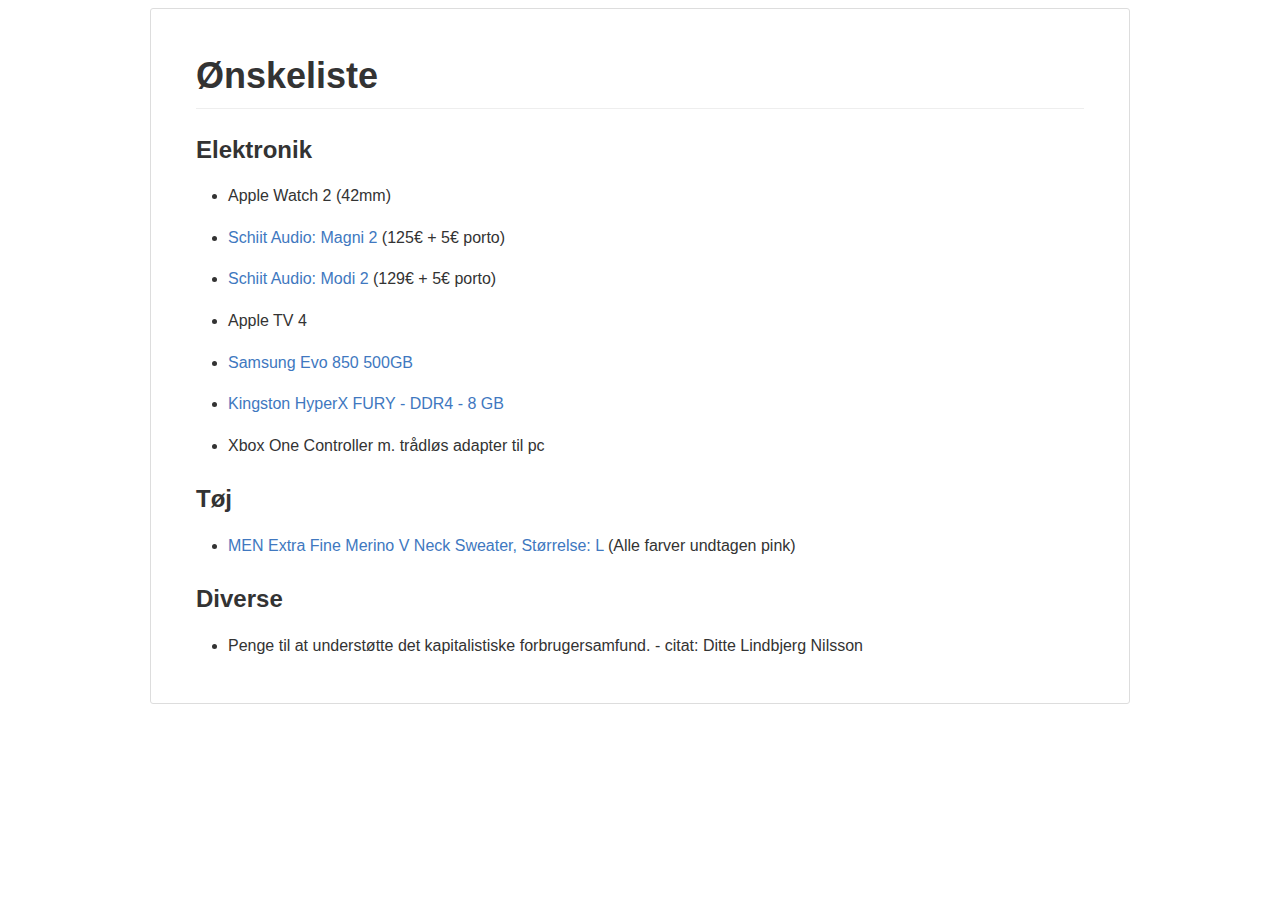
==== wishlist.html @ 1c471b1d "first version to publish" ====
<!DOCTYPE html><html><head><meta charset="utf-8"><style>@font-face {
  font-family: octicons-anchor;
  src: url([data-uri]) format('woff');
}

* {
    box-sizing: border-box;
}

body {
    width: 980px;
    margin-right: auto;
    margin-left: auto;
}

body .markdown-body {
    padding: 45px;
    border: 1px solid #ddd;
    border-radius: 3px;
    word-wrap: break-word;
}

pre {
    font: 12px Consolas, "Liberation Mono", Menlo, Courier, monospace;
}

.markdown-body {
  -webkit-text-size-adjust: 100%;
  text-size-adjust: 100%;
  color: #333;
  font-family: "Helvetica Neue", Helvetica, "Segoe UI", Arial, freesans, sans-serif, "Apple Color Emoji", "Segoe UI Emoji", "Segoe UI Symbol";
  font-size: 16px;
  line-height: 1.6;
  word-wrap: break-word;
}

.markdown-body a {
  background-color: transparent;
}

.markdown-body a:active,
.markdown-body a:hover {
  outline: 0;
}

.markdown-body strong {
  font-weight: bold;
}

.markdown-body h1 {
  font-size: 2em;
  margin: 0.67em 0;
}

.markdown-body img {
  border: 0;
}

.markdown-body hr {
  box-sizing: content-box;
  height: 0;
}

.markdown-body pre {
  overflow: auto;
}

.markdown-body code,
.markdown-body kbd,
.markdown-body pre {
  font-family: monospace, monospace;
  font-size: 1em;
}

.markdown-body input {
  color: inherit;
  font: inherit;
  margin: 0;
}

.markdown-body html input[disabled] {
  cursor: default;
}

.markdown-body input {
  line-height: normal;
}

.markdown-body input[type="checkbox"] {
  box-sizing: border-box;
  padding: 0;
}

.markdown-body table {
  border-collapse: collapse;
  border-spacing: 0;
}

.markdown-body td,
.markdown-body th {
  padding: 0;
}

.markdown-body input {
  font: 13px / 1.4 Helvetica, arial, nimbussansl, liberationsans, freesans, clean, sans-serif, "Apple Color Emoji", "Segoe UI Emoji", "Segoe UI Symbol";
}

.markdown-body a {
  color: #4078c0;
  text-decoration: none;
}

.markdown-body a:hover,
.markdown-body a:active {
  text-decoration: underline;
}

.markdown-body hr {
  height: 0;
  margin: 15px 0;
  overflow: hidden;
  background: transparent;
  border: 0;
  border-bottom: 1px solid #ddd;
}

.markdown-body hr:before {
  display: table;
  content: "";
}

.markdown-body hr:after {
  display: table;
  clear: both;
  content: "";
}

.markdown-body h1,
.markdown-body h2,
.markdown-body h3,
.markdown-body h4,
.markdown-body h5,
.markdown-body h6 {
  margin-top: 15px;
  margin-bottom: 15px;
  line-height: 1.1;
}

.markdown-body h1 {
  font-size: 30px;
}

.markdown-body h2 {
  font-size: 21px;
}

.markdown-body h3 {
  font-size: 16px;
}

.markdown-body h4 {
  font-size: 14px;
}

.markdown-body h5 {
  font-size: 12px;
}

.markdown-body h6 {
  font-size: 11px;
}

.markdown-body blockquote {
  margin: 0;
}

.markdown-body ul,
.markdown-body ol {
  padding: 0;
  margin-top: 0;
  margin-bottom: 0;
}

.markdown-body ol ol,
.markdown-body ul ol {
  list-style-type: lower-roman;
}

.markdown-body ul ul ol,
.markdown-body ul ol ol,
.markdown-body ol ul ol,
.markdown-body ol ol ol {
  list-style-type: lower-alpha;
}

.markdown-body dd {
  margin-left: 0;
}

.markdown-body code {
  font-family: Consolas, "Liberation Mono", Menlo, Courier, monospace;
  font-size: 12px;
}

.markdown-body pre {
  margin-top: 0;
  margin-bottom: 0;
  font: 12px Consolas, "Liberation Mono", Menlo, Courier, monospace;
}

.markdown-body .select::-ms-expand {
  opacity: 0;
}

.markdown-body .octicon {
  font: normal normal normal 16px/1 octicons-anchor;
  display: inline-block;
  text-decoration: none;
  text-rendering: auto;
  -webkit-font-smoothing: antialiased;
  -moz-osx-font-smoothing: grayscale;
  -webkit-user-select: none;
  -moz-user-select: none;
  -ms-user-select: none;
  user-select: none;
}

.markdown-body .octicon-link:before {
  content: '\f05c';
}

.markdown-body:before {
  display: table;
  content: "";
}

.markdown-body:after {
  display: table;
  clear: both;
  content: "";
}

.markdown-body>*:first-child {
  margin-top: 0 !important;
}

.markdown-body>*:last-child {
  margin-bottom: 0 !important;
}

.markdown-body a:not([href]) {
  color: inherit;
  text-decoration: none;
}

.markdown-body .anchor {
  display: inline-block;
  padding-right: 2px;
  margin-left: -18px;
}

.markdown-body .anchor:focus {
  outline: none;
}

.markdown-body h1,
.markdown-body h2,
.markdown-body h3,
.markdown-body h4,
.markdown-body h5,
.markdown-body h6 {
  margin-top: 1em;
  margin-bottom: 16px;
  font-weight: bold;
  line-height: 1.4;
}

.markdown-body h1 .octicon-link,
.markdown-body h2 .octicon-link,
.markdown-body h3 .octicon-link,
.markdown-body h4 .octicon-link,
.markdown-body h5 .octicon-link,
.markdown-body h6 .octicon-link {
  color: #000;
  vertical-align: middle;
  visibility: hidden;
}

.markdown-body h1:hover .anchor,
.markdown-body h2:hover .anchor,
.markdown-body h3:hover .anchor,
.markdown-body h4:hover .anchor,
.markdown-body h5:hover .anchor,
.markdown-body h6:hover .anchor {
  text-decoration: none;
}

.markdown-body h1:hover .anchor .octicon-link,
.markdown-body h2:hover .anchor .octicon-link,
.markdown-body h3:hover .anchor .octicon-link,
.markdown-body h4:hover .anchor .octicon-link,
.markdown-body h5:hover .anchor .octicon-link,
.markdown-body h6:hover .anchor .octicon-link {
  visibility: visible;
}

.markdown-body h1 {
  padding-bottom: 0.3em;
  font-size: 2.25em;
  line-height: 1.2;
  border-bottom: 1px solid #eee;
}

.markdown-body h1 .anchor {
  line-height: 1;
}

.markdown-body h2 {
  padding-bottom: 0.3em;
  font-size: 1.75em;
  line-height: 1.225;
  border-bottom: 1px solid #eee;
}

.markdown-body h2 .anchor {
  line-height: 1;
}

.markdown-body h3 {
  font-size: 1.5em;
  line-height: 1.43;
}

.markdown-body h3 .anchor {
  line-height: 1.2;
}

.markdown-body h4 {
  font-size: 1.25em;
}

.markdown-body h4 .anchor {
  line-height: 1.2;
}

.markdown-body h5 {
  font-size: 1em;
}

.markdown-body h5 .anchor {
  line-height: 1.1;
}

.markdown-body h6 {
  font-size: 1em;
  color: #777;
}

.markdown-body h6 .anchor {
  line-height: 1.1;
}

.markdown-body p,
.markdown-body blockquote,
.markdown-body ul,
.markdown-body ol,
.markdown-body dl,
.markdown-body table,
.markdown-body pre {
  margin-top: 0;
  margin-bottom: 16px;
}

.markdown-body hr {
  height: 4px;
  padding: 0;
  margin: 16px 0;
  background-color: #e7e7e7;
  border: 0 none;
}

.markdown-body ul,
.markdown-body ol {
  padding-left: 2em;
}

.markdown-body ul ul,
.markdown-body ul ol,
.markdown-body ol ol,
.markdown-body ol ul {
  margin-top: 0;
  margin-bottom: 0;
}

.markdown-body li>p {
  margin-top: 16px;
}

.markdown-body dl {
  padding: 0;
}

.markdown-body dl dt {
  padding: 0;
  margin-top: 16px;
  font-size: 1em;
  font-style: italic;
  font-weight: bold;
}

.markdown-body dl dd {
  padding: 0 16px;
  margin-bottom: 16px;
}

.markdown-body blockquote {
  padding: 0 15px;
  color: #777;
  border-left: 4px solid #ddd;
}

.markdown-body blockquote>:first-child {
  margin-top: 0;
}

.markdown-body blockquote>:last-child {
  margin-bottom: 0;
}

.markdown-body table {
  display: block;
  width: 100%;
  overflow: auto;
  word-break: normal;
  word-break: keep-all;
}

.markdown-body table th {
  font-weight: bold;
}

.markdown-body table th,
.markdown-body table td {
  padding: 6px 13px;
  border: 1px solid #ddd;
}

.markdown-body table tr {
  background-color: #fff;
  border-top: 1px solid #ccc;
}

.markdown-body table tr:nth-child(2n) {
  background-color: #f8f8f8;
}

.markdown-body img {
  max-width: 100%;
  box-sizing: content-box;
  background-color: #fff;
}

.markdown-body code {
  padding: 0;
  padding-top: 0.2em;
  padding-bottom: 0.2em;
  margin: 0;
  font-size: 85%;
  background-color: rgba(0,0,0,0.04);
  border-radius: 3px;
}

.markdown-body code:before,
.markdown-body code:after {
  letter-spacing: -0.2em;
  content: "\00a0";
}

.markdown-body pre>code {
  padding: 0;
  margin: 0;
  font-size: 100%;
  word-break: normal;
  white-space: pre;
  background: transparent;
  border: 0;
}

.markdown-body .highlight {
  margin-bottom: 16px;
}

.markdown-body .highlight pre,
.markdown-body pre {
  padding: 16px;
  overflow: auto;
  font-size: 85%;
  line-height: 1.45;
  background-color: #f7f7f7;
  border-radius: 3px;
}

.markdown-body .highlight pre {
  margin-bottom: 0;
  word-break: normal;
}

.markdown-body pre {
  word-wrap: normal;
}

.markdown-body pre code {
  display: inline;
  max-width: initial;
  padding: 0;
  margin: 0;
  overflow: initial;
  line-height: inherit;
  word-wrap: normal;
  background-color: transparent;
  border: 0;
}

.markdown-body pre code:before,
.markdown-body pre code:after {
  content: normal;
}

.markdown-body kbd {
  display: inline-block;
  padding: 3px 5px;
  font-size: 11px;
  line-height: 10px;
  color: #555;
  vertical-align: middle;
  background-color: #fcfcfc;
  border: solid 1px #ccc;
  border-bottom-color: #bbb;
  border-radius: 3px;
  box-shadow: inset 0 -1px 0 #bbb;
}

.markdown-body .pl-c {
  color: #969896;
}

.markdown-body .pl-c1,
.markdown-body .pl-s .pl-v {
  color: #0086b3;
}

.markdown-body .pl-e,
.markdown-body .pl-en {
  color: #795da3;
}

.markdown-body .pl-s .pl-s1,
.markdown-body .pl-smi {
  color: #333;
}

.markdown-body .pl-ent {
  color: #63a35c;
}

.markdown-body .pl-k {
  color: #a71d5d;
}

.markdown-body .pl-pds,
.markdown-body .pl-s,
.markdown-body .pl-s .pl-pse .pl-s1,
.markdown-body .pl-sr,
.markdown-body .pl-sr .pl-cce,
.markdown-body .pl-sr .pl-sra,
.markdown-body .pl-sr .pl-sre {
  color: #183691;
}

.markdown-body .pl-v {
  color: #ed6a43;
}

.markdown-body .pl-id {
  color: #b52a1d;
}

.markdown-body .pl-ii {
  background-color: #b52a1d;
  color: #f8f8f8;
}

.markdown-body .pl-sr .pl-cce {
  color: #63a35c;
  font-weight: bold;
}

.markdown-body .pl-ml {
  color: #693a17;
}

.markdown-body .pl-mh,
.markdown-body .pl-mh .pl-en,
.markdown-body .pl-ms {
  color: #1d3e81;
  font-weight: bold;
}

.markdown-body .pl-mq {
  color: #008080;
}

.markdown-body .pl-mi {
  color: #333;
  font-style: italic;
}

.markdown-body .pl-mb {
  color: #333;
  font-weight: bold;
}

.markdown-body .pl-md {
  background-color: #ffecec;
  color: #bd2c00;
}

.markdown-body .pl-mi1 {
  background-color: #eaffea;
  color: #55a532;
}

.markdown-body .pl-mdr {
  color: #795da3;
  font-weight: bold;
}

.markdown-body .pl-mo {
  color: #1d3e81;
}

.markdown-body kbd {
  display: inline-block;
  padding: 3px 5px;
  font: 11px Consolas, "Liberation Mono", Menlo, Courier, monospace;
  line-height: 10px;
  color: #555;
  vertical-align: middle;
  background-color: #fcfcfc;
  border: solid 1px #ccc;
  border-bottom-color: #bbb;
  border-radius: 3px;
  box-shadow: inset 0 -1px 0 #bbb;
}

.markdown-body .plan-price-unit {
  color: #767676;
  font-weight: normal;
}

.markdown-body .task-list-item {
  list-style-type: none;
}

.markdown-body .task-list-item+.task-list-item {
  margin-top: 3px;
}

.markdown-body .task-list-item input {
  margin: 0 0.35em 0.25em -1.6em;
  vertical-align: middle;
}

.markdown-body .plan-choice {
  padding: 15px;
  padding-left: 40px;
  display: block;
  border: 1px solid #e0e0e0;
  position: relative;
  font-weight: normal;
  background-color: #fafafa;
}

.markdown-body .plan-choice.open {
  background-color: #fff;
}

.markdown-body .plan-choice.open .plan-choice-seat-breakdown {
  display: block;
}

.markdown-body .plan-choice-free {
  border-radius: 3px 3px 0 0;
}

.markdown-body .plan-choice-paid {
  border-radius: 0 0 3px 3px;
  border-top: 0;
  margin-bottom: 20px;
}

.markdown-body .plan-choice-radio {
  position: absolute;
  left: 15px;
  top: 18px;
}

.markdown-body .plan-choice-exp {
  color: #999;
  font-size: 12px;
  margin-top: 5px;
}

.markdown-body .plan-choice-seat-breakdown {
  margin-top: 10px;
  display: none;
}

.markdown-body :checked+.radio-label {
  z-index: 1;
  position: relative;
  border-color: #4078c0;
}
</style><title>wishlist</title></head><body><article class="markdown-body"><h1>
<a id="user-content-Ønskeliste" class="anchor" href="#%C3%98nskeliste" aria-hidden="true"><span aria-hidden="true" class="octicon octicon-link"></span></a>Ønskeliste</h1>

<h3>
<a id="user-content-elektronik" class="anchor" href="#elektronik" aria-hidden="true"><span aria-hidden="true" class="octicon octicon-link"></span></a>Elektronik</h3>

<ul>
<li><p>Apple Watch 2 (42mm)</p></li>
<li><p><a href="https://goo.gl/mFnJ42">Schiit Audio: Magni 2</a> (125€ + 5€ porto)</p></li>
<li><p><a href="https://goo.gl/eCxAy4">Schiit Audio: Modi 2</a> (129€ + 5€ porto)</p></li>
<li><p>Apple TV 4</p></li>
<li><p><a href="https://goo.gl/hjiUKg">Samsung Evo 850 500GB</a></p></li>
<li><p><a href="https://goo.gl/yaQiCn">Kingston HyperX FURY - DDR4 - 8 GB</a></p></li>
<li><p>Xbox One Controller m. trådløs adapter til pc</p></li>
</ul>

<h3>
<a id="user-content-tøj" class="anchor" href="#t%C3%B8j" aria-hidden="true"><span aria-hidden="true" class="octicon octicon-link"></span></a>Tøj</h3>

<ul>
<li>  <a href="https://goo.gl/VMyNeP">MEN Extra Fine Merino V Neck Sweater, Størrelse: L</a> (Alle farver undtagen pink)</li>
</ul>

<h3>
<a id="user-content-diverse" class="anchor" href="#diverse" aria-hidden="true"><span aria-hidden="true" class="octicon octicon-link"></span></a>Diverse</h3>

<ul>
<li>  Penge til at understøtte det kapitalistiske forbrugersamfund. - citat: Ditte Lindbjerg Nilsson</li>
</ul>
</article></body></html>
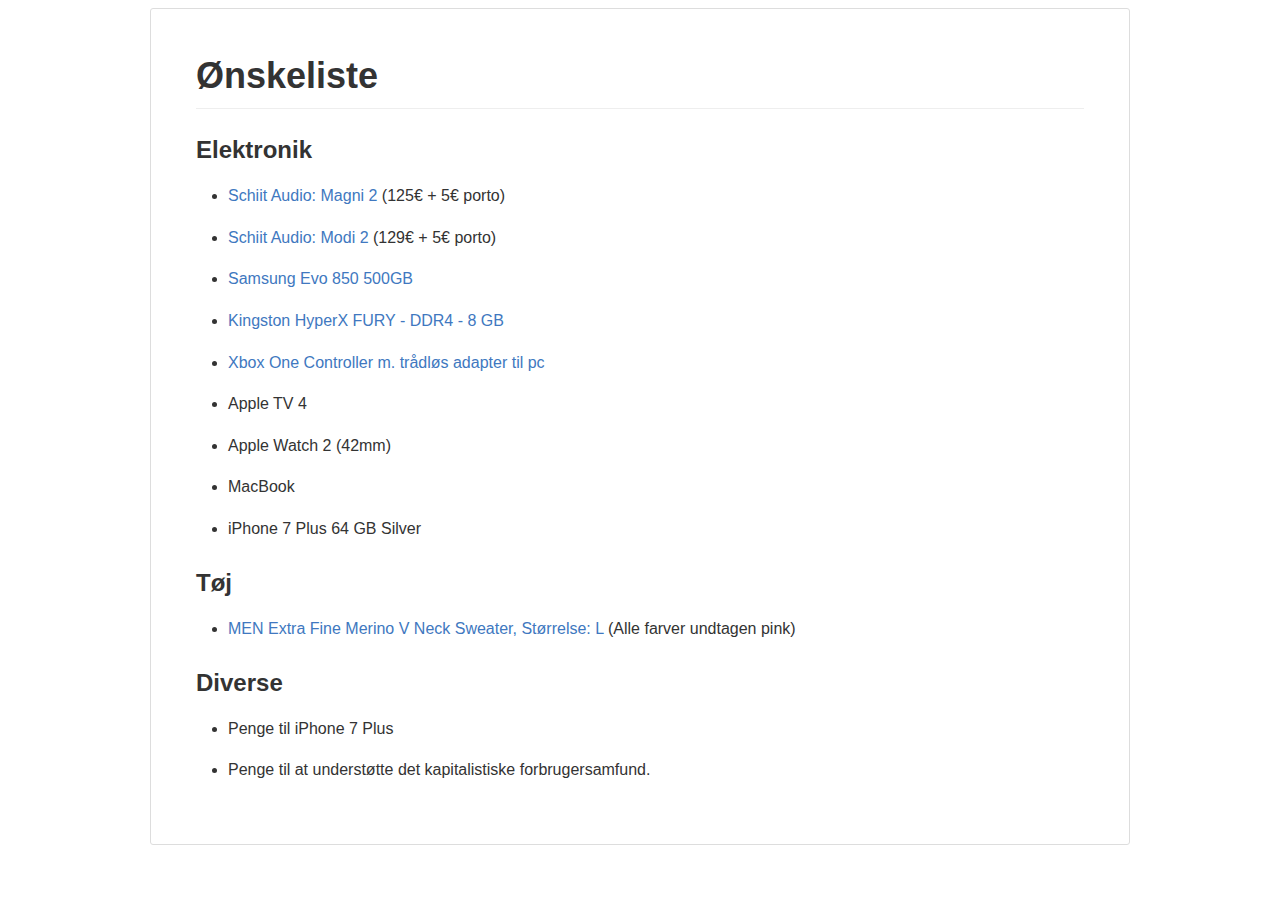
==== commit 0db0a45d: "Load by js" ====
--- a/wishlist.html
+++ b/wishlist.html
@@ -728,26 +728,29 @@
 <a id="user-content-elektronik" class="anchor" href="#elektronik" aria-hidden="true"><span aria-hidden="true" class="octicon octicon-link"></span></a>Elektronik</h3>
 
 <ul>
+<li><p><a href="https://www.schiit-europe.com/index.php/producten/amps/magni2-product-1.html">Schiit Audio: Magni 2</a> (125€ + 5€ porto)</p></li>
+<li><p><a href="http://www.schiit-europe.com/index.php/producten/dacs/modi2-usb-product-7.html">Schiit Audio: Modi 2</a> (129€ + 5€ porto)</p></li>
+<li><p><a href="http://www.edbpriser.dk/ssd-solid-state-drive/samsung-850-evo-mz-75e500-500-gb-id-9025414.aspx">Samsung Evo 850 500GB</a></p></li>
+<li><p><a href="https://www.computersalg.dk/i/1166732/kingston-hyperx-fury-ddr4-8-gb-dimm">Kingston HyperX FURY - DDR4 - 8 GB</a></p></li>
+<li><p><a href="https://www.power.dk/spil-og-underholdning/konsol-tilbehor/kontrollere/xbox-one-controller-with-windows-adapter/p-253757/?q=xbox%20controller">Xbox One Controller m. trådløs adapter til pc</a></p></li>
+<li><p>Apple TV 4</p></li>
 <li><p>Apple Watch 2 (42mm)</p></li>
-<li><p><a href="https://goo.gl/mFnJ42">Schiit Audio: Magni 2</a> (125€ + 5€ porto)</p></li>
-<li><p><a href="https://goo.gl/eCxAy4">Schiit Audio: Modi 2</a> (129€ + 5€ porto)</p></li>
-<li><p>Apple TV 4</p></li>
-<li><p><a href="https://goo.gl/hjiUKg">Samsung Evo 850 500GB</a></p></li>
-<li><p><a href="https://goo.gl/yaQiCn">Kingston HyperX FURY - DDR4 - 8 GB</a></p></li>
-<li><p>Xbox One Controller m. trådløs adapter til pc</p></li>
+<li><p>MacBook</p></li>
+<li><p>iPhone 7 Plus 64 GB Silver</p></li>
 </ul>
 
 <h3>
 <a id="user-content-tøj" class="anchor" href="#t%C3%B8j" aria-hidden="true"><span aria-hidden="true" class="octicon octicon-link"></span></a>Tøj</h3>
 
 <ul>
-<li>  <a href="https://goo.gl/VMyNeP">MEN Extra Fine Merino V Neck Sweater, Størrelse: L</a> (Alle farver undtagen pink)</li>
+<li>  <a href="http://www.uniqlo.com/uk/store/goods/149114">MEN Extra Fine Merino V Neck Sweater, Størrelse: L</a> (Alle farver undtagen pink)</li>
 </ul>
 
 <h3>
 <a id="user-content-diverse" class="anchor" href="#diverse" aria-hidden="true"><span aria-hidden="true" class="octicon octicon-link"></span></a>Diverse</h3>
 
 <ul>
-<li>  Penge til at understøtte det kapitalistiske forbrugersamfund. - citat: Ditte Lindbjerg Nilsson</li>
+<li><p>Penge til iPhone 7 Plus</p></li>
+<li><p>Penge til at understøtte det kapitalistiske forbrugersamfund.</p></li>
 </ul>
 </article></body></html>